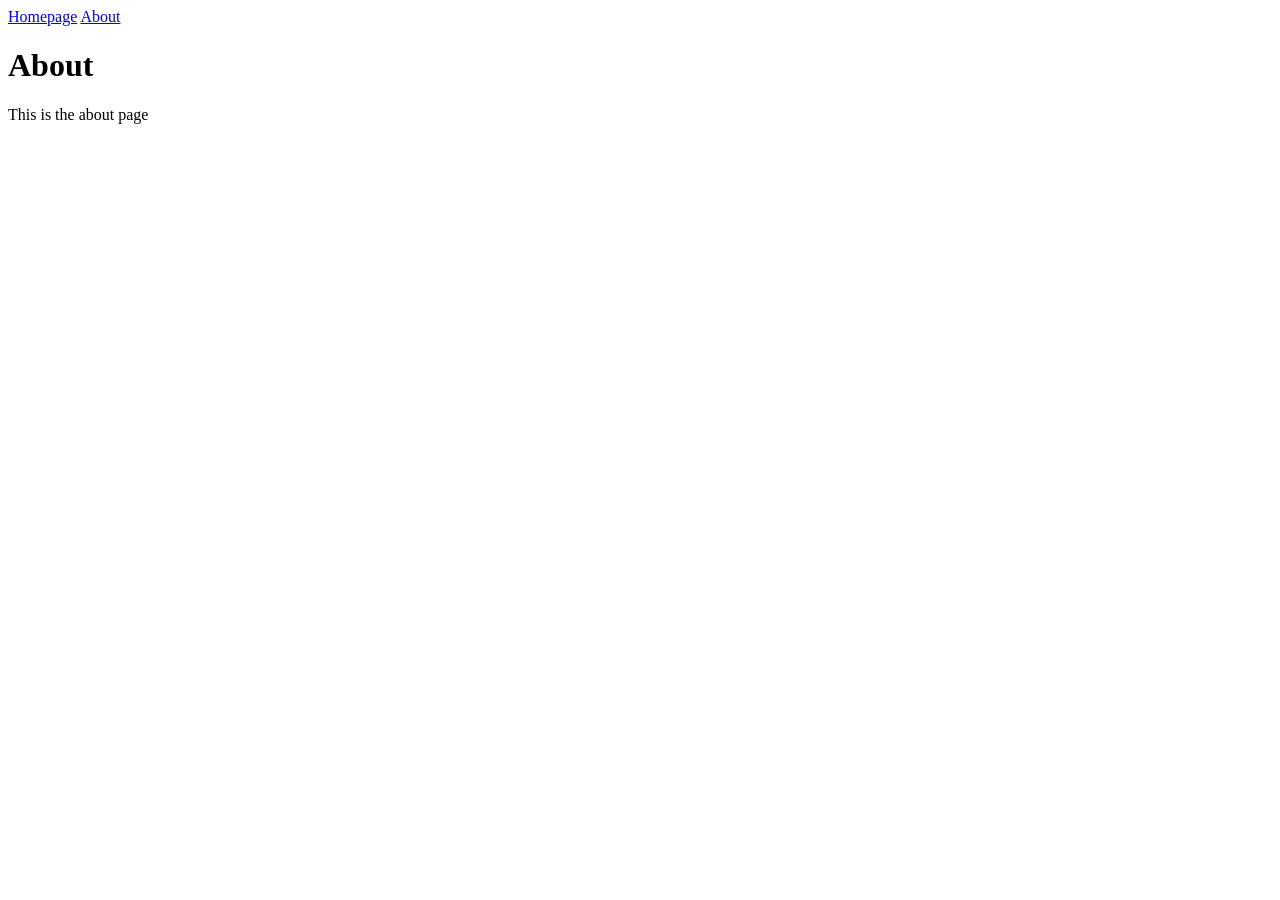
==== about.html @ fe27a3d0 "test" ====
<!DOCTYPE html>

<html>
    <head>
        <title>About</title>
    </head>

    <body>
        <nav>
            <a href="index.html">Homepage</a>
            <a href="about.html">About</a>
        </nav>
        <h1>About</h1>
        <p>This is the about page</p>
    </body>
</html>
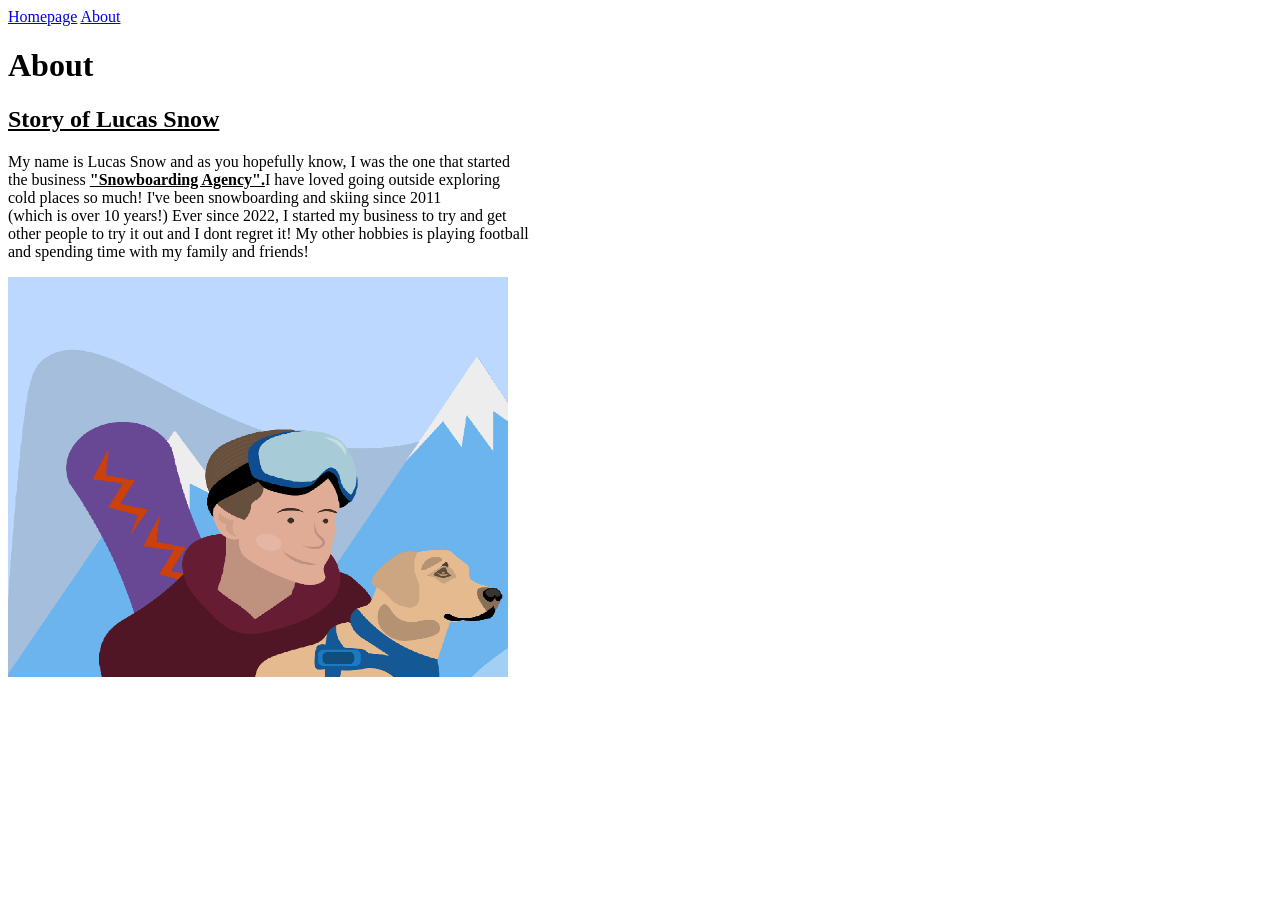
==== commit 25287a8f: "final" ====
--- a/about.html
+++ b/about.html
@@ -11,6 +11,8 @@
             <a href="about.html">About</a>
         </nav>
         <h1>About</h1>
-        <p>This is the about page</p>
+        <h2><u>Story of Lucas Snow</u></h2>
+        <p>My name is Lucas Snow and as you hopefully know, I was the one that started<br>the business <b><u>"Snowboarding Agency".</u></b>I have loved going outside exploring<br> cold places so much! I've been snowboarding and skiing since 2011 <br>(which is over 10 years!) Ever since 2022, I started my business to try and get <br>other people to try it out and I dont regret it! My other hobbies is playing football<br> and spending time with my family and friends!</p>
+        <img src="images/Screenshot 2026-09-30 173129.png" alt="Lucas Snow" height="400" width="500">
     </body>
 </html>
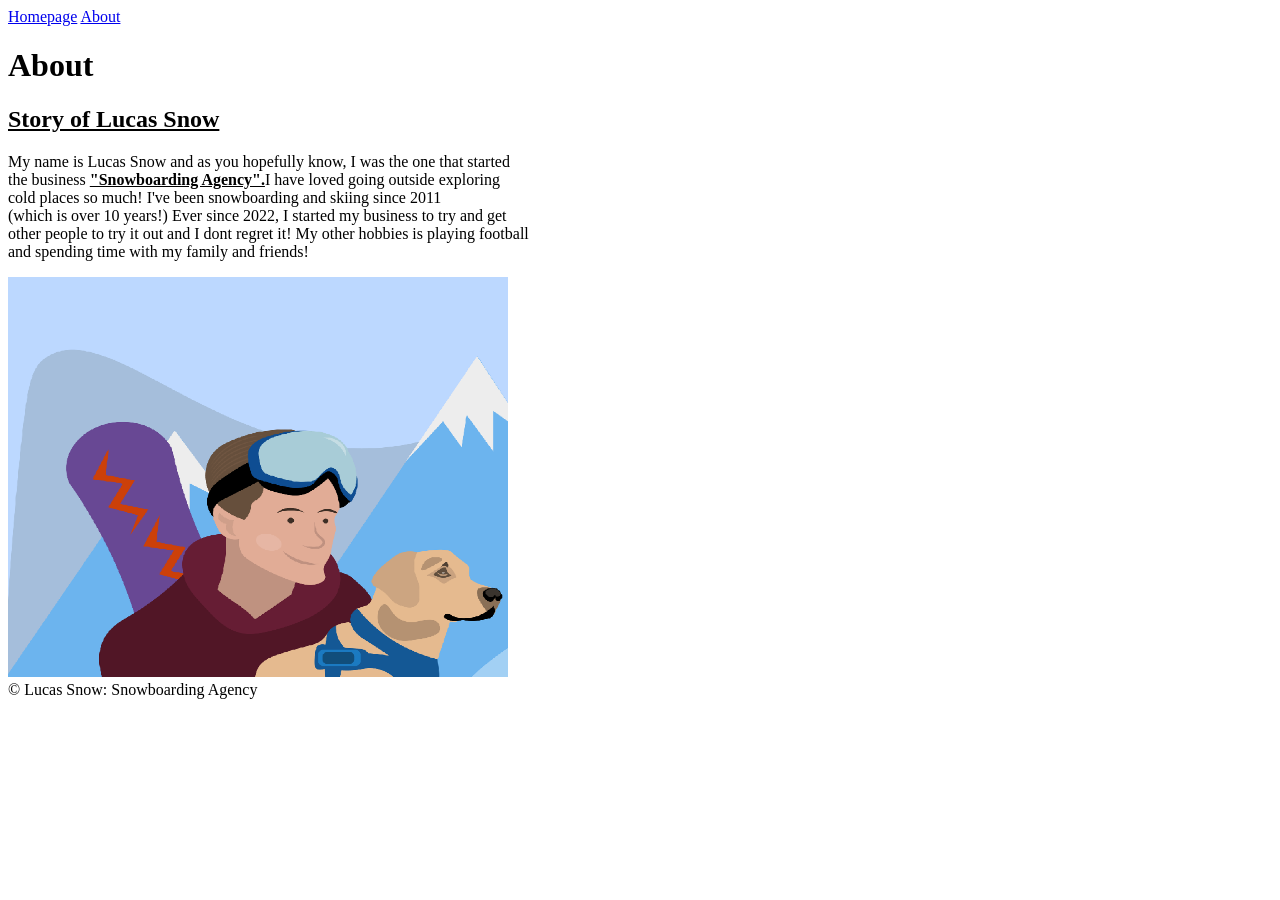
==== commit a21d711d: "final" ====
--- a/about.html
+++ b/about.html
@@ -14,5 +14,7 @@
         <h2><u>Story of Lucas Snow</u></h2>
         <p>My name is Lucas Snow and as you hopefully know, I was the one that started<br>the business <b><u>"Snowboarding Agency".</u></b>I have loved going outside exploring<br> cold places so much! I've been snowboarding and skiing since 2011 <br>(which is over 10 years!) Ever since 2022, I started my business to try and get <br>other people to try it out and I dont regret it! My other hobbies is playing football<br> and spending time with my family and friends!</p>
         <img src="images/Screenshot 2026-09-30 173129.png" alt="Lucas Snow" height="400" width="500">
+           <footer>&copy; Lucas Snow: Snowboarding Agency</footer>
+
     </body>
 </html>
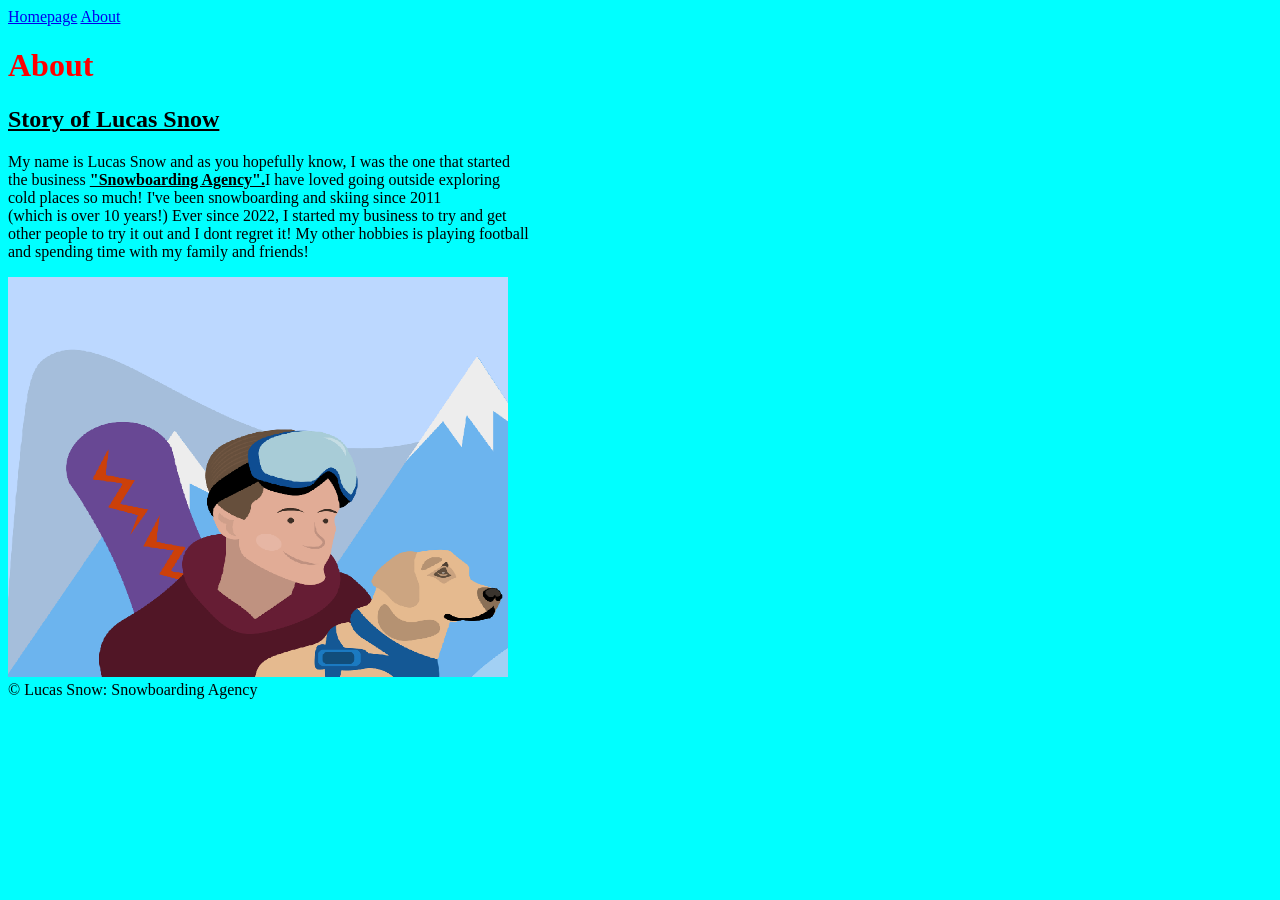
==== commit 6074406b: "hi" ====
--- a/about.html
+++ b/about.html
@@ -3,6 +3,7 @@
 <html>
     <head>
         <title>About</title>
+        <link rel="stylesheet" href="css/style.css">
     </head>
 
     <body>
--- a/css/style.css
+++ b/css/style.css
@@ -0,0 +1,8 @@
+body {
+    background-color: aqua;
+}
+
+h1 {
+    color: red;
+}
+
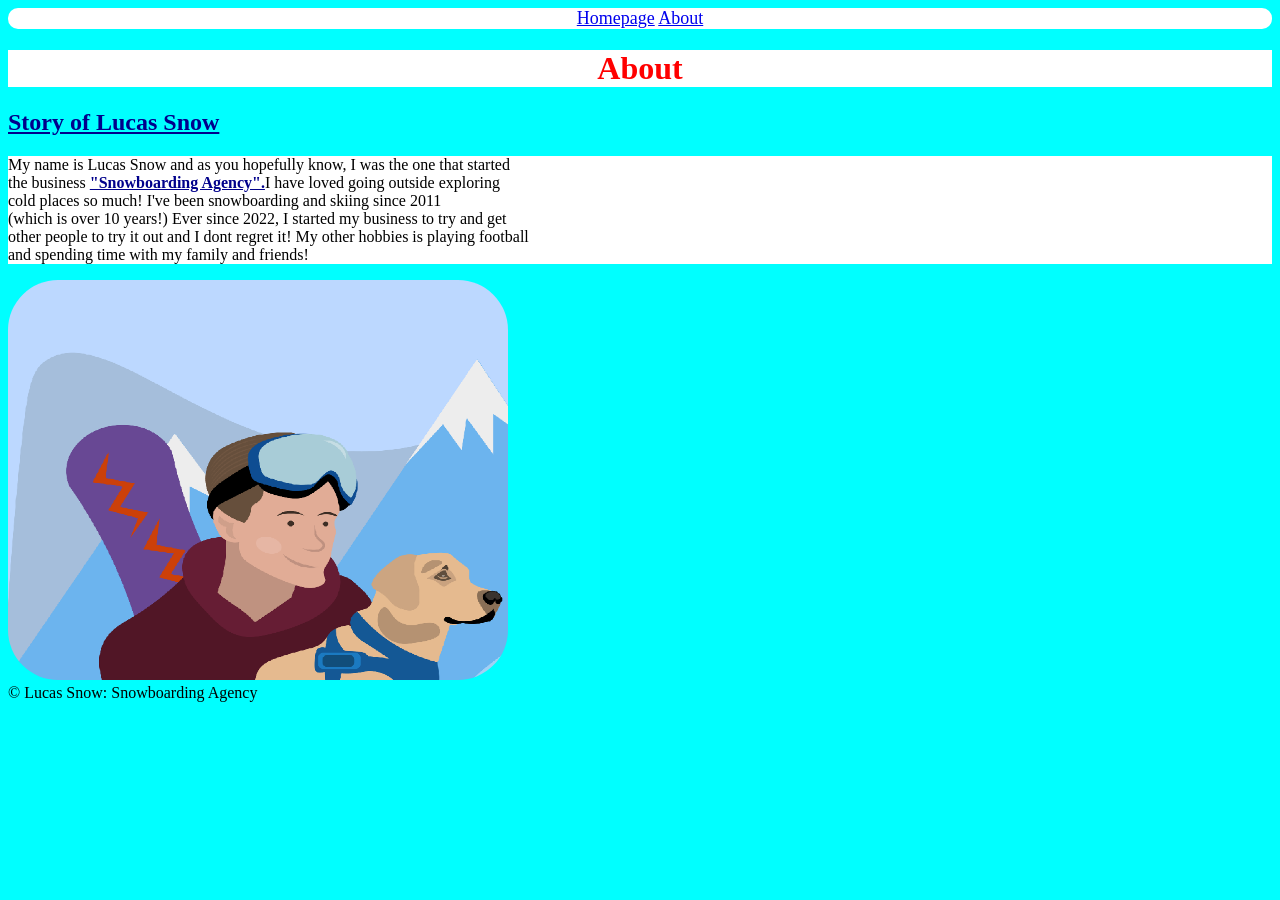
==== commit 630c26aa: "i" ====
--- a/about.html
+++ b/about.html
@@ -4,6 +4,7 @@
     <head>
         <title>About</title>
         <link rel="stylesheet" href="css/style.css">
+        <link rel="icon" type="image/x-icon" href="images/snowman.png">
     </head>
 
     <body>
--- a/css/style.css
+++ b/css/style.css
@@ -3,6 +3,30 @@
 }
 
 h1 {
+    text-align: center;
+    background-color: white;
     color: red;
 }
 
+u {
+
+    color: darkblue;
+}
+
+nav {
+    font-size: large;
+    text-align: center;
+    background-color: white;
+    border-color: white;
+    border-radius: 10px;
+}
+
+img {
+    text-align: center;
+    border-radius: 50px;
+}
+
+p {
+    background-color: white;
+    background
+}
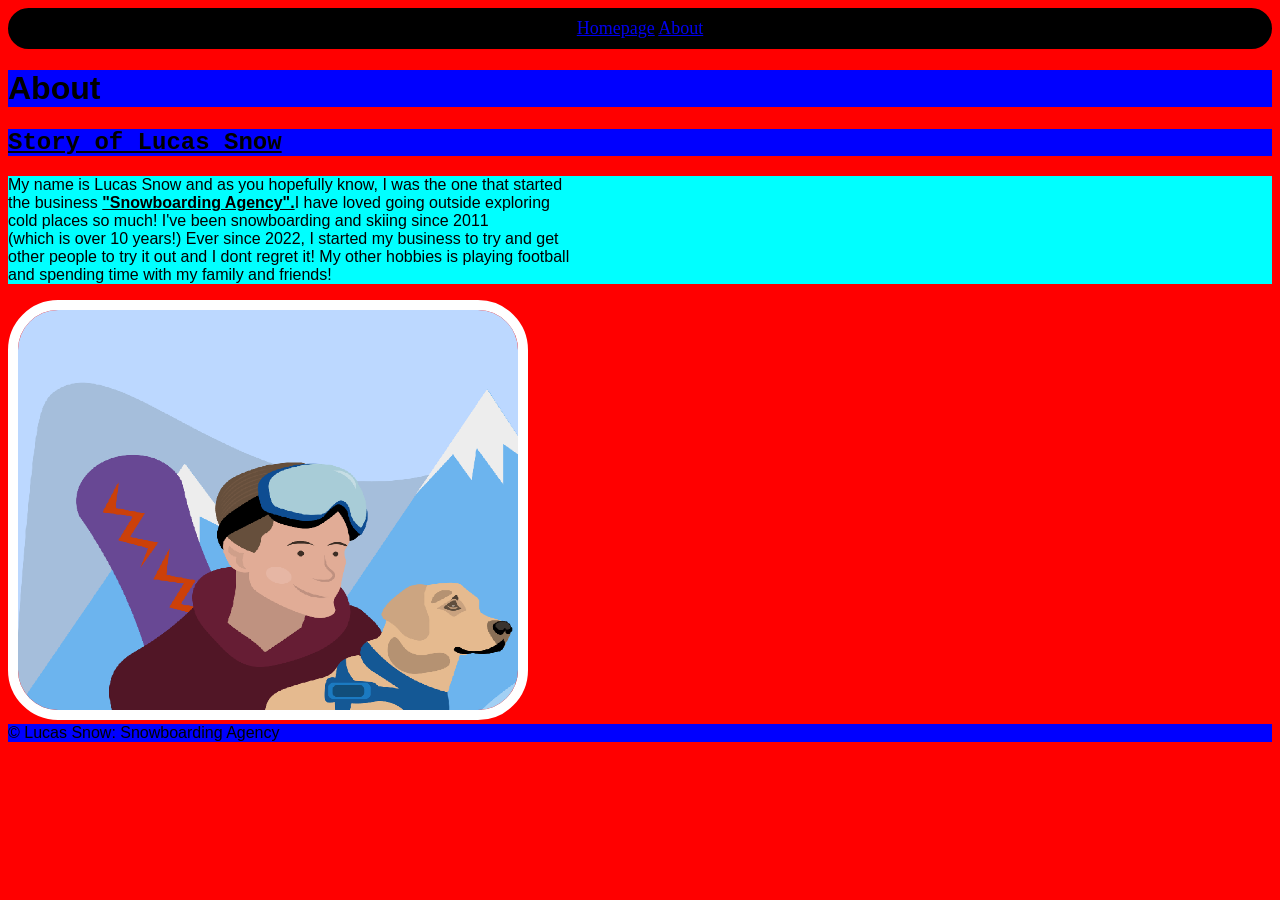
==== commit c5190364: "h" ====
--- a/about.html
+++ b/about.html
@@ -3,7 +3,7 @@
 <html>
     <head>
         <title>About</title>
-        <link rel="stylesheet" href="css/style.css">
+        <link rel="stylesheet" href="css/style2.css">
         <link rel="icon" type="image/x-icon" href="images/snowman.png">
     </head>
 
--- a/css/style2.css
+++ b/css/style2.css
@@ -0,0 +1,39 @@
+body {
+    background-color: red;
+}
+
+
+nav {
+    font-size: large;
+    text-align: center;
+    background-color: black;
+    border: 10px solid black;
+    border-radius: 50px;
+
+}
+
+h1 {
+    background-color: blue;
+    font-family: sans-serif;
+}
+
+h2 {
+    background-color: blue;
+    font-family: 'Courier New', Courier, monospace;
+}
+
+
+footer {
+    background-color: blue;
+    font-family: 'Trebuchet MS', 'Lucida Sans Unicode', 'Lucida Grande', 'Lucida Sans', Arial, sans-serif;
+}
+
+img {
+    border: 10px solid white;
+    border-radius: 50px;
+}
+
+p {
+    background-color: aqua;
+    font-family: 'Lucida Sans', 'Lucida Sans Regular', 'Lucida Grande', 'Lucida Sans Unicode', Geneva, Verdana, sans-serif;
+}
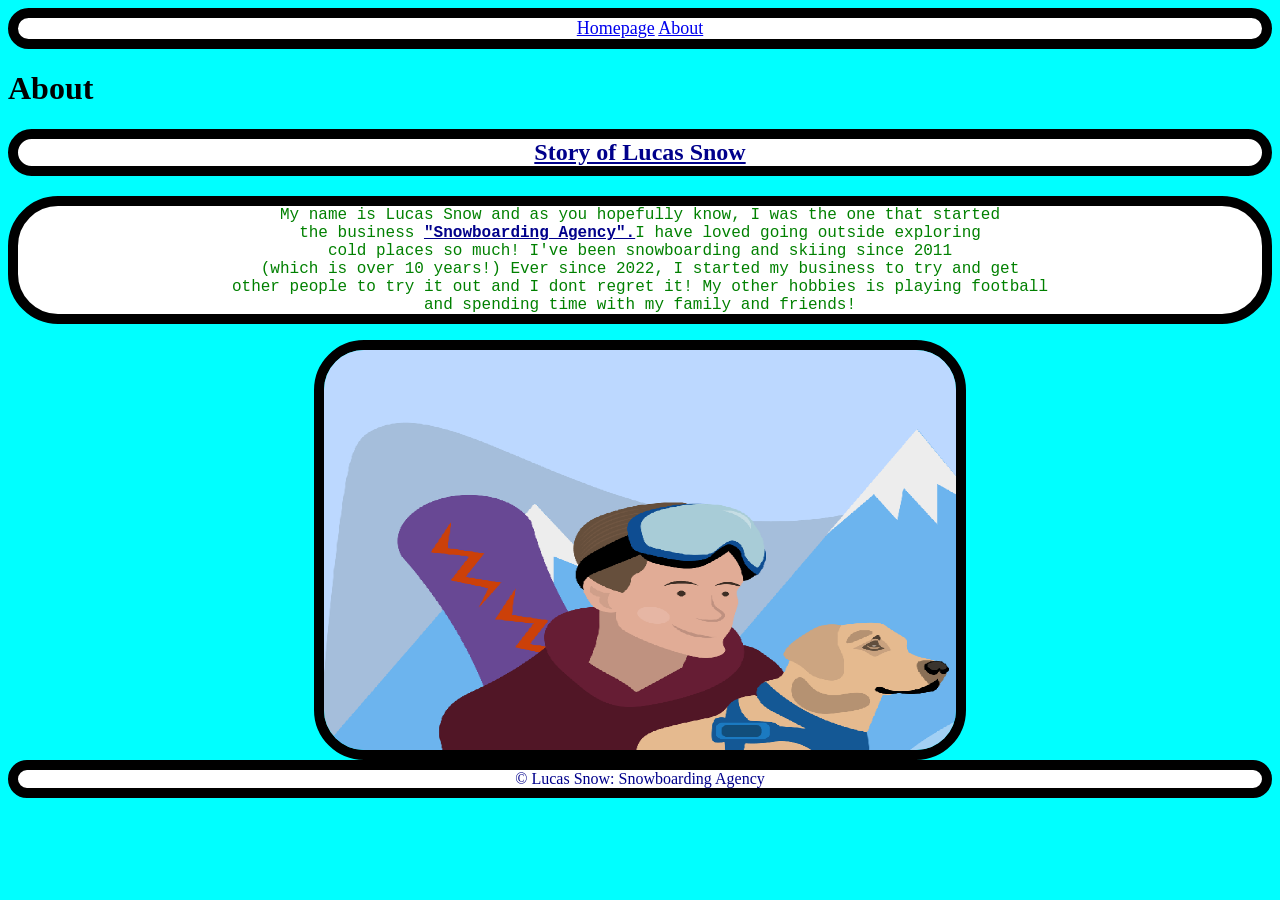
==== commit c74f71f2: "hi" ====
--- a/about.html
+++ b/about.html
@@ -3,7 +3,7 @@
 <html>
     <head>
         <title>About</title>
-        <link rel="stylesheet" href="css/style2.css">
+        <link rel="stylesheet" href="css/style1.css">
         <link rel="icon" type="image/x-icon" href="images/snowman.png">
     </head>
 
--- a/css/style1.css
+++ b/css/style1.css
@@ -0,0 +1,77 @@
+body {
+    background-color: aqua;
+}
+
+#a_h1 {
+    text-align: center;
+    background-color: darkcyan;
+    border: 10px solid black;
+    border-radius: 50px;
+    color: red;
+    font-style: italic;
+}
+
+u {
+
+    color: darkblue;
+}
+
+nav {
+    font-size: large;
+    font-family: Verdana;
+    text-align: center;
+    background-color: white;
+    border: 10px solid black;
+    border-radius: 50px;
+}
+
+img {
+    border: 10px solid black;
+    border-radius: 50px;
+    display: block;
+    margin: auto;
+    width: 50%;
+}
+
+p {
+    background-color: white;
+    color: green;
+    font-family: 'Courier New', Courier, monospace;
+    border: 10px solid black;
+    border-radius: 50px;
+    text-align: center; 
+}
+
+h2 {
+    background-color: white;
+    text-align: center;
+    border: 10px solid black;
+    border-radius: 50px;
+    color: darkblue;
+
+}
+
+
+footer {
+    background-color: white;
+    text-align: center;
+    border: 10px solid black;
+    border-radius: 50px;
+    color: darkblue;
+
+}
+/*
+ul {
+    text-align: center;
+    border: 10px solid black;
+    border-radius: 50px;
+    background-color: white;
+
+}*/
+
+li {
+    text-align: center;
+    border: 10px solid black;
+    border-radius: 50px;
+    background-color: white;
+}
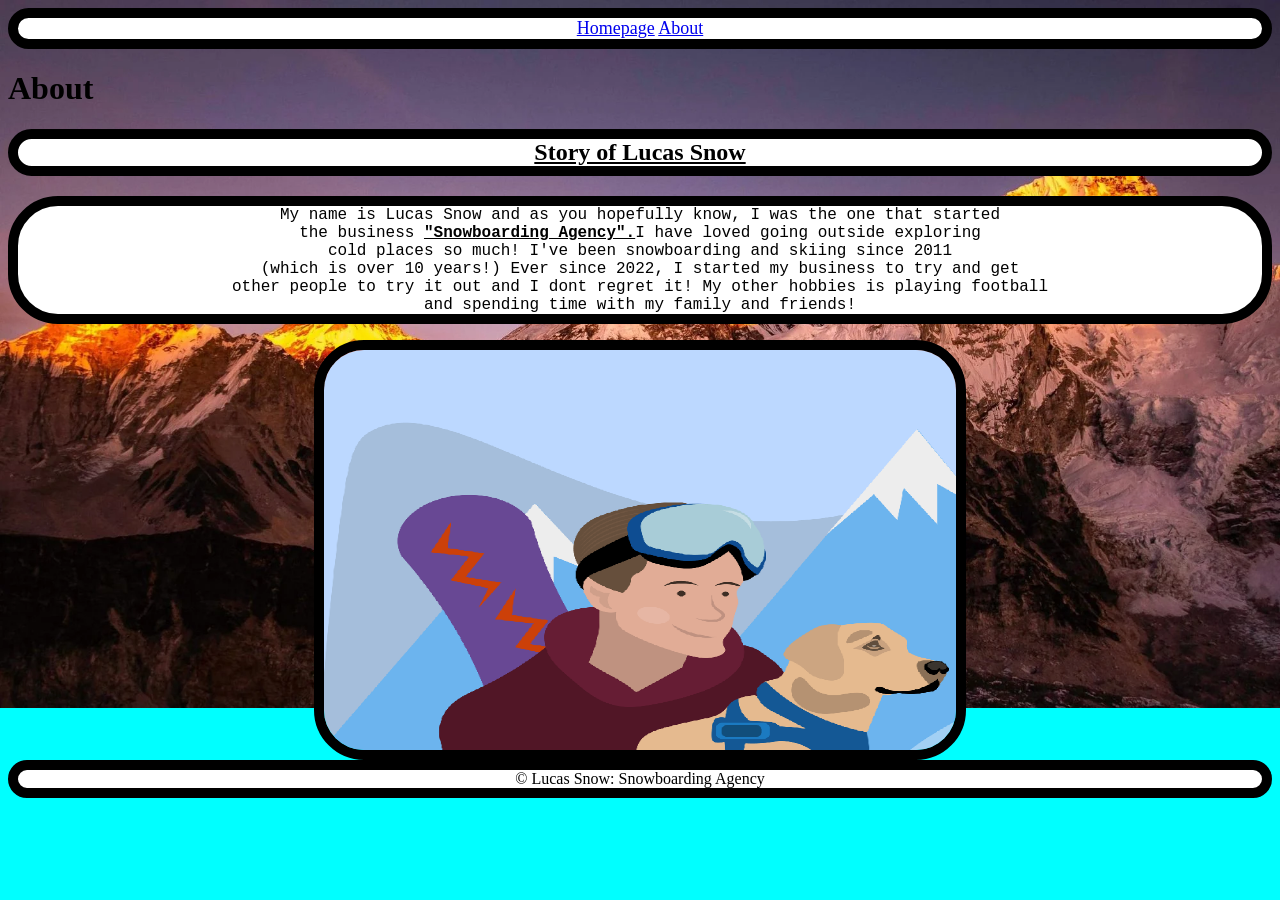
==== commit b17a429e: "hi" ====
--- a/about.html
+++ b/about.html
@@ -1,6 +1,8 @@
 <!DOCTYPE html>
 
-<html>
+<html lang="en">
+
+<main>
     <head>
         <title>About</title>
         <link rel="stylesheet" href="css/style1.css">
@@ -19,4 +21,5 @@
            <footer>&copy; Lucas Snow: Snowboarding Agency</footer>
 
     </body>
+</main>
 </html>
--- a/css/style1.css
+++ b/css/style1.css
@@ -1,5 +1,10 @@
 body {
     background-color: aqua;
+    background-image: url('./../images/mount-everest-background-image.png');
+    background-repeat: no-repeat;
+    background-size: 100vw;
+    background-attachment: fixed;
+    background-position-x: center;
 }
 
 #a_h1 {
@@ -7,13 +12,19 @@
     background-color: darkcyan;
     border: 10px solid black;
     border-radius: 50px;
-    color: red;
+    color: black;
     font-style: italic;
+
+    width: 300px;
+    height: 80px;
+    padding: 20px;
+    margin: 30px auto;
+    border: 2px solid black;
 }
 
 u {
 
-    color: darkblue;
+    color: black;
 }
 
 nav {
@@ -35,7 +46,7 @@
 
 p {
     background-color: white;
-    color: green;
+    color: black;
     font-family: 'Courier New', Courier, monospace;
     border: 10px solid black;
     border-radius: 50px;
@@ -47,7 +58,7 @@
     text-align: center;
     border: 10px solid black;
     border-radius: 50px;
-    color: darkblue;
+    color: black;
 
 }
 
@@ -57,7 +68,7 @@
     text-align: center;
     border: 10px solid black;
     border-radius: 50px;
-    color: darkblue;
+    color: black;
 
 }
 /*
